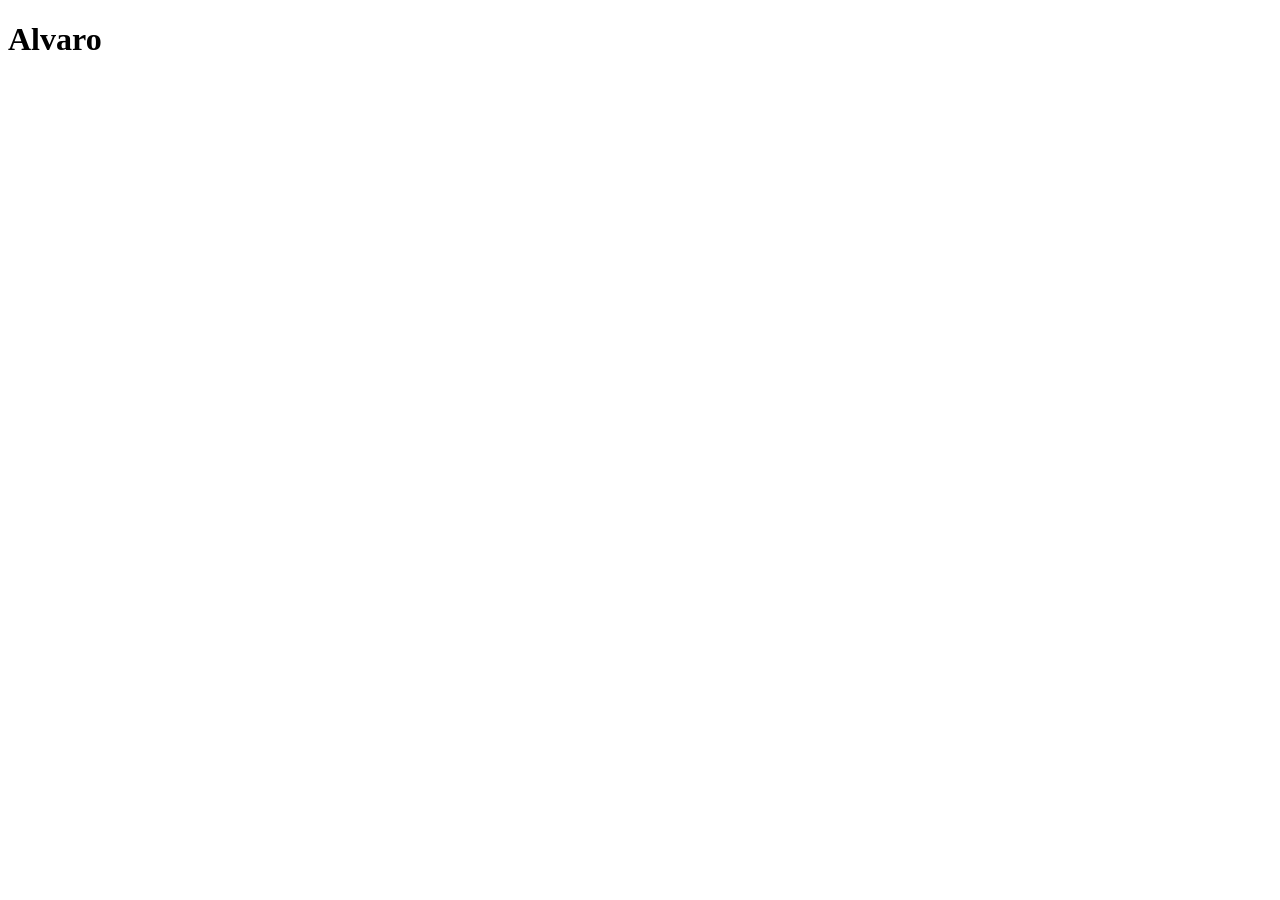
==== index.html @ 4ebbd177 "he añadido un título con mi nombre" ====
<!DOCTYPE html>
<html lang="en">
<head>
    <meta charset="UTF-8">
    <meta name="viewport" content="width=device-width, initial-scale=1.0">
    <title>Document</title>
</head>
<body>
    <h1>Alvaro</h1>
</body>
</html>
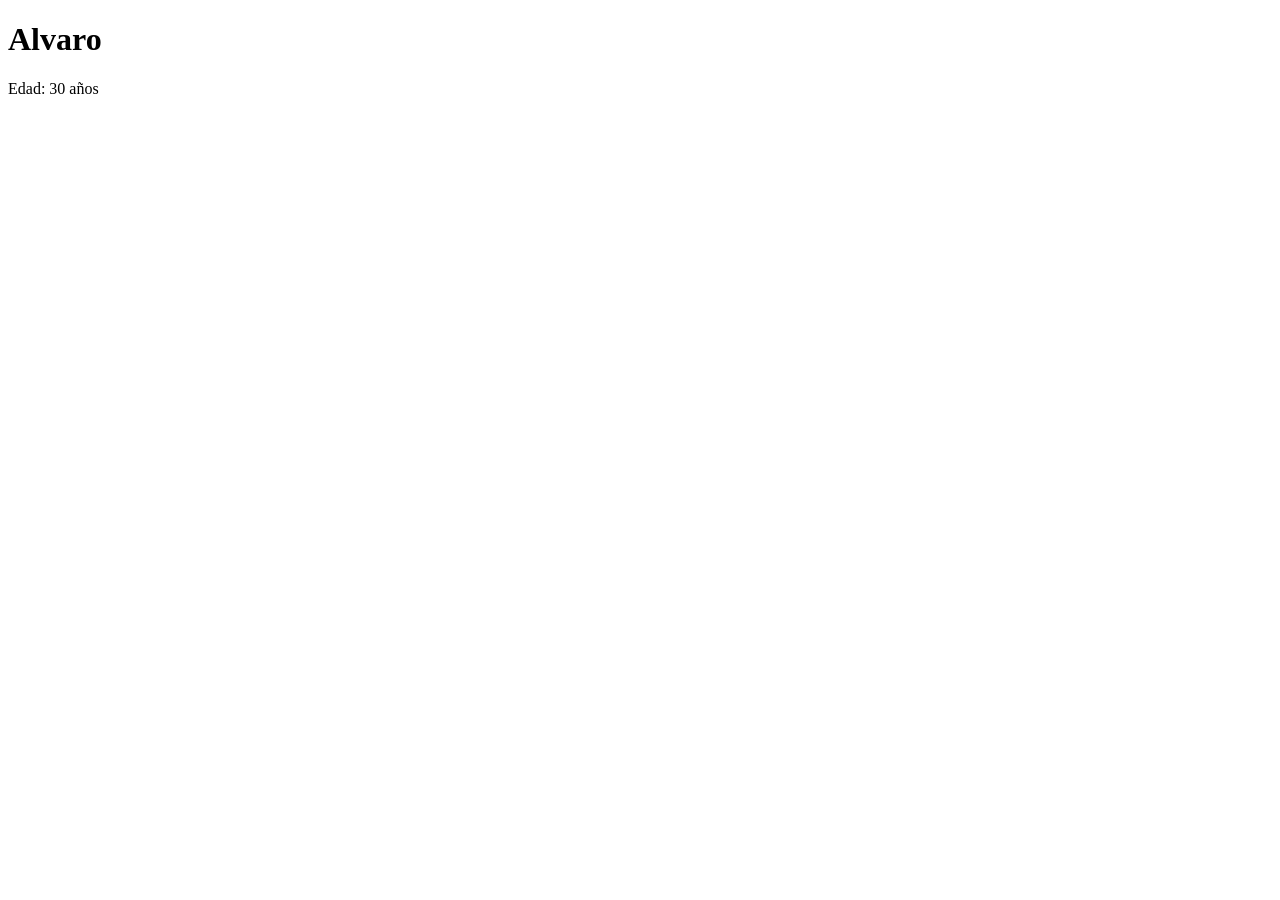
==== commit 8626d7cc: "Añado la edad del cliente" ====
--- a/index.html
+++ b/index.html
@@ -7,5 +7,6 @@
 </head>
 <body>
     <h1>Alvaro</h1>
+    <p>Edad: 30 años</p>
 </body>
 </html>
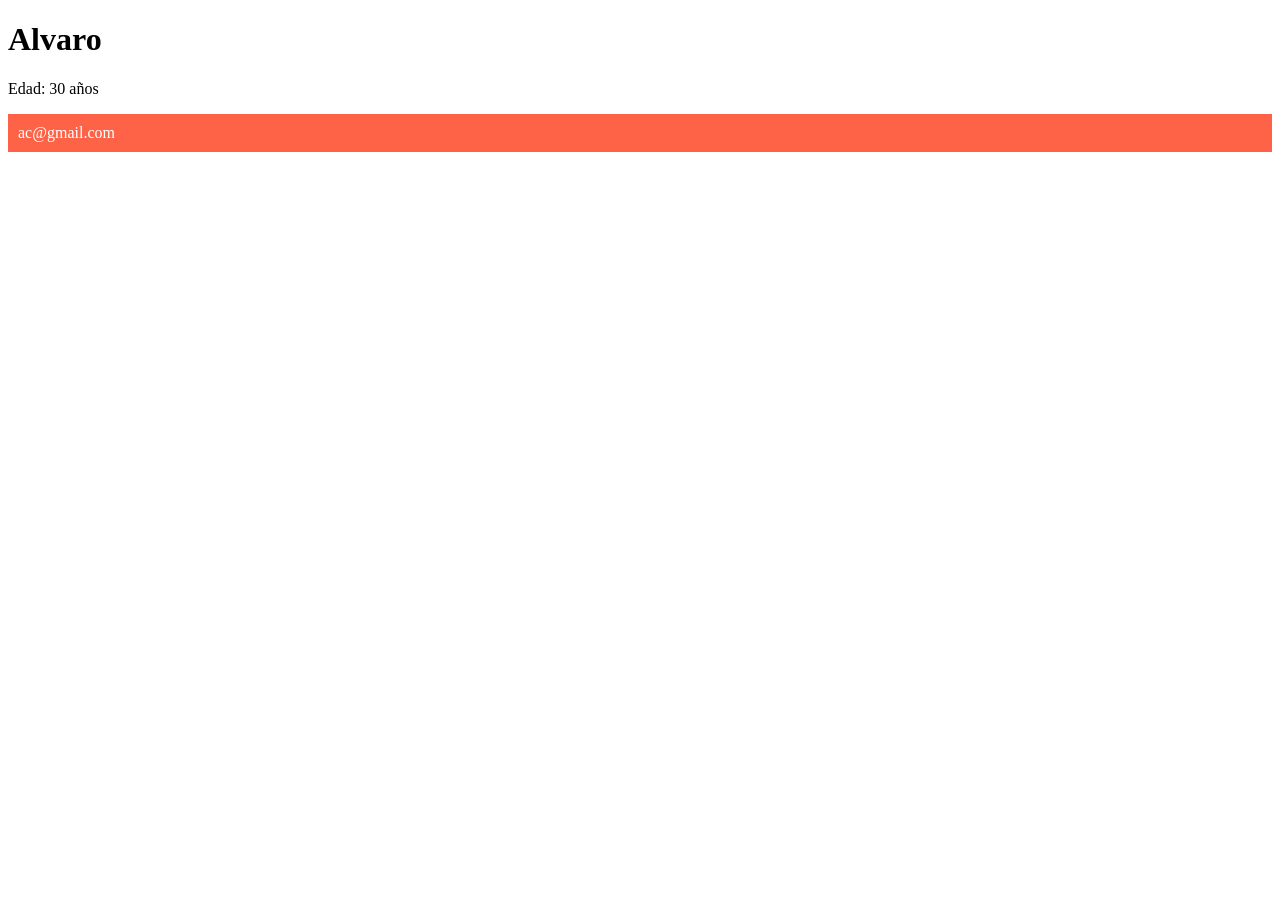
==== commit 35cfc91c: "Index html con correo y css con color asociado al correo" ====
--- a/index.html
+++ b/index.html
@@ -4,9 +4,11 @@
     <meta charset="UTF-8">
     <meta name="viewport" content="width=device-width, initial-scale=1.0">
     <title>Document</title>
+    <link rel="stylesheet" href="./css/style.css">
 </head>
 <body>
     <h1>Alvaro</h1>
     <p>Edad: 30 años</p>
+    <p class="rojo">ac@gmail.com</p>
 </body>
 </html>
--- a/css/style.css
+++ b/css/style.css
@@ -0,0 +1,7 @@
+.rojo{
+    
+    background-color: tomato;
+    padding: 10px;
+    color: white;
+    
+}
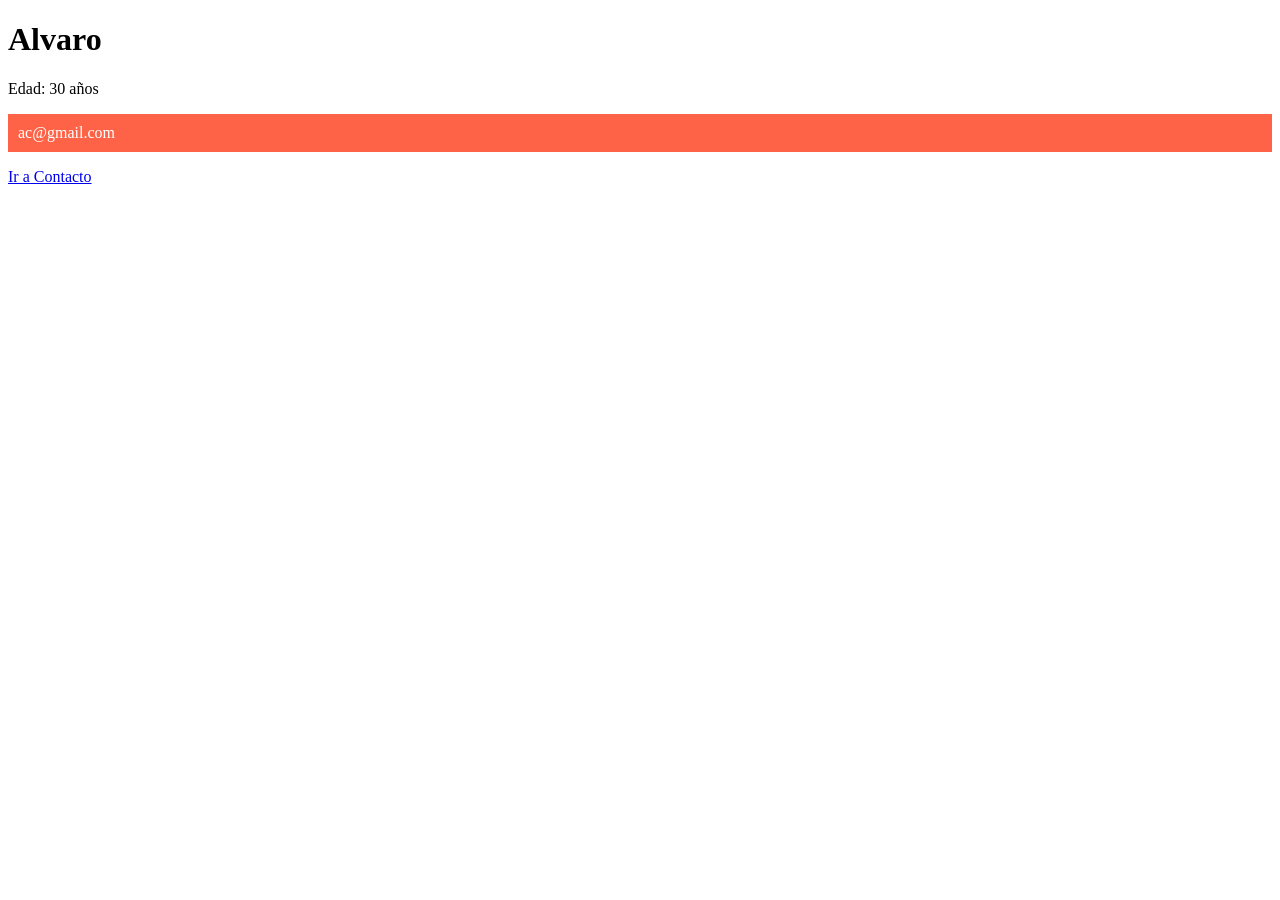
==== commit bc08cad2: "enlace a contacto" ====
--- a/index.html
+++ b/index.html
@@ -10,5 +10,6 @@
     <h1>Alvaro</h1>
     <p>Edad: 30 años</p>
     <p class="rojo">ac@gmail.com</p>
+    <a href="./contacto.html">Ir a Contacto</a>
 </body>
 </html>
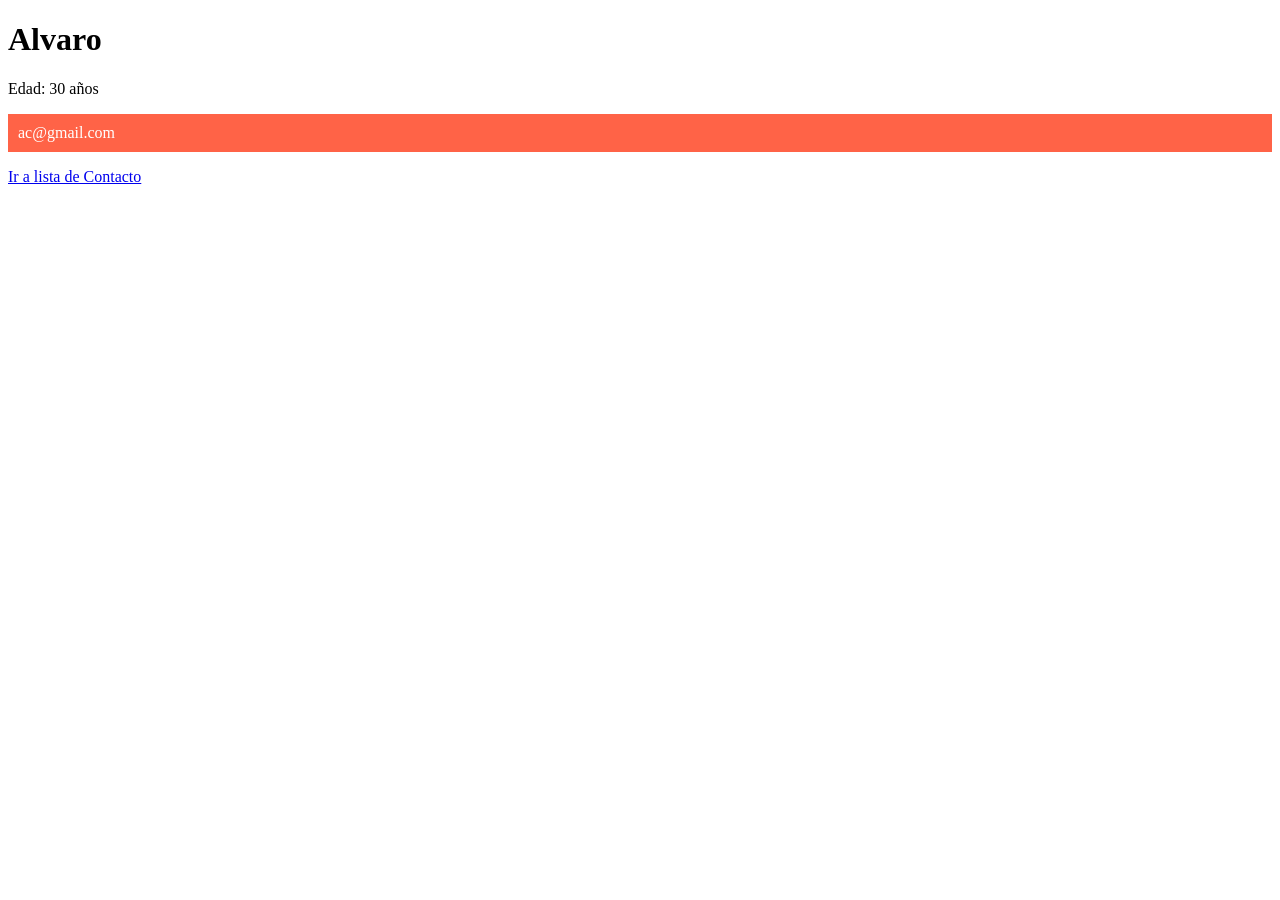
==== commit db233b02: "Modificado contacto" ====
--- a/index.html
+++ b/index.html
@@ -10,6 +10,6 @@
     <h1>Alvaro</h1>
     <p>Edad: 30 años</p>
     <p class="rojo">ac@gmail.com</p>
-    <a href="./contacto.html">Ir a Contacto</a>
+    <a href="./contacto.html">Ir a lista de Contacto</a>
 </body>
 </html>
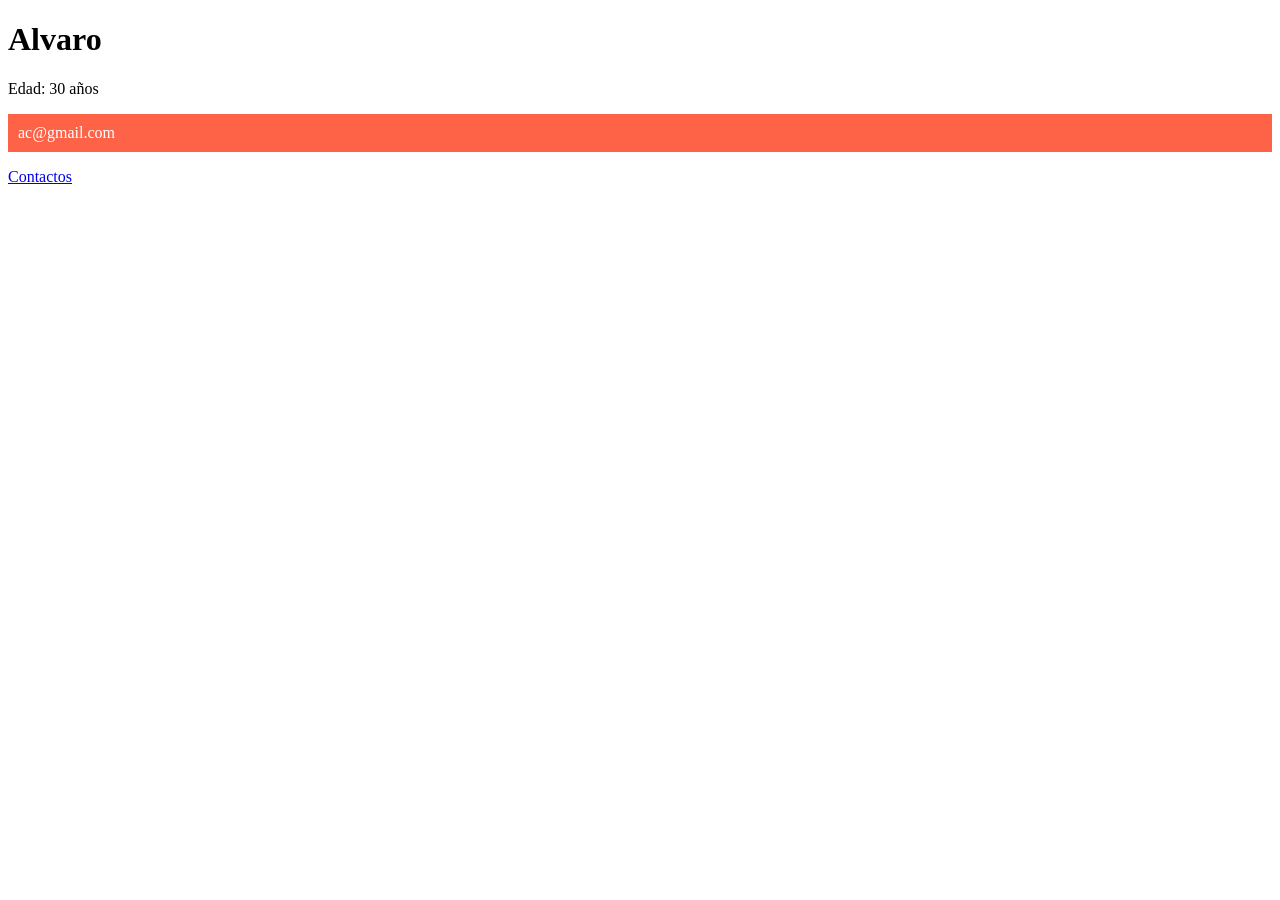
==== commit 7be29317: "Solución contacto" ====
--- a/index.html
+++ b/index.html
@@ -10,6 +10,6 @@
     <h1>Alvaro</h1>
     <p>Edad: 30 años</p>
     <p class="rojo">ac@gmail.com</p>
-    <a href="./contacto.html">Ir a lista de Contacto</a>
+    <a href="./contacto.html">Contactos</a>
 </body>
 </html>
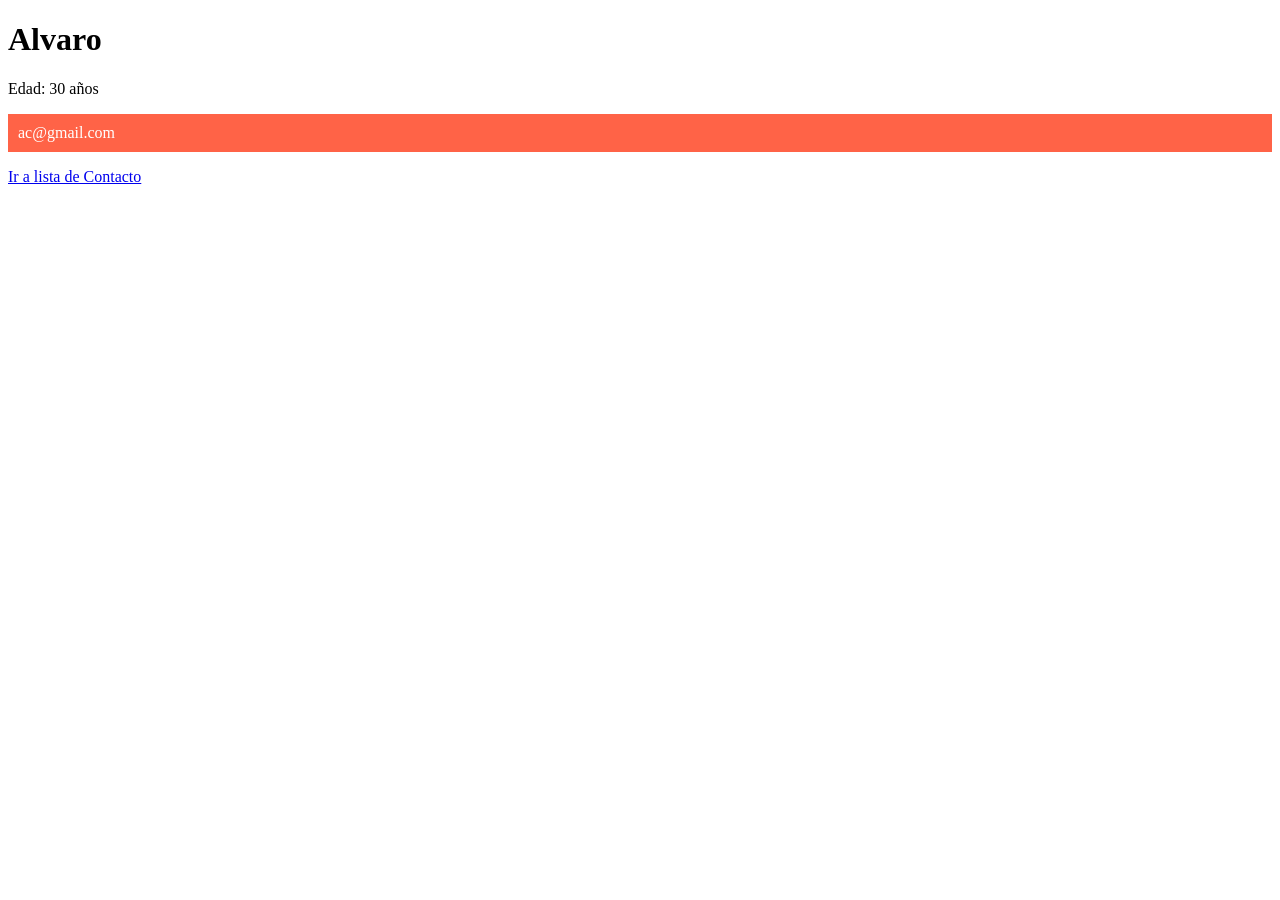
==== commit a09c934c: "Solución contacto" ====
--- a/index.html
+++ b/index.html
@@ -10,6 +10,6 @@
     <h1>Alvaro</h1>
     <p>Edad: 30 años</p>
     <p class="rojo">ac@gmail.com</p>
-    <a href="./contacto.html">Contactos</a>
+    <a href="./contacto.html">Ir a lista de Contacto</a>
 </body>
 </html>
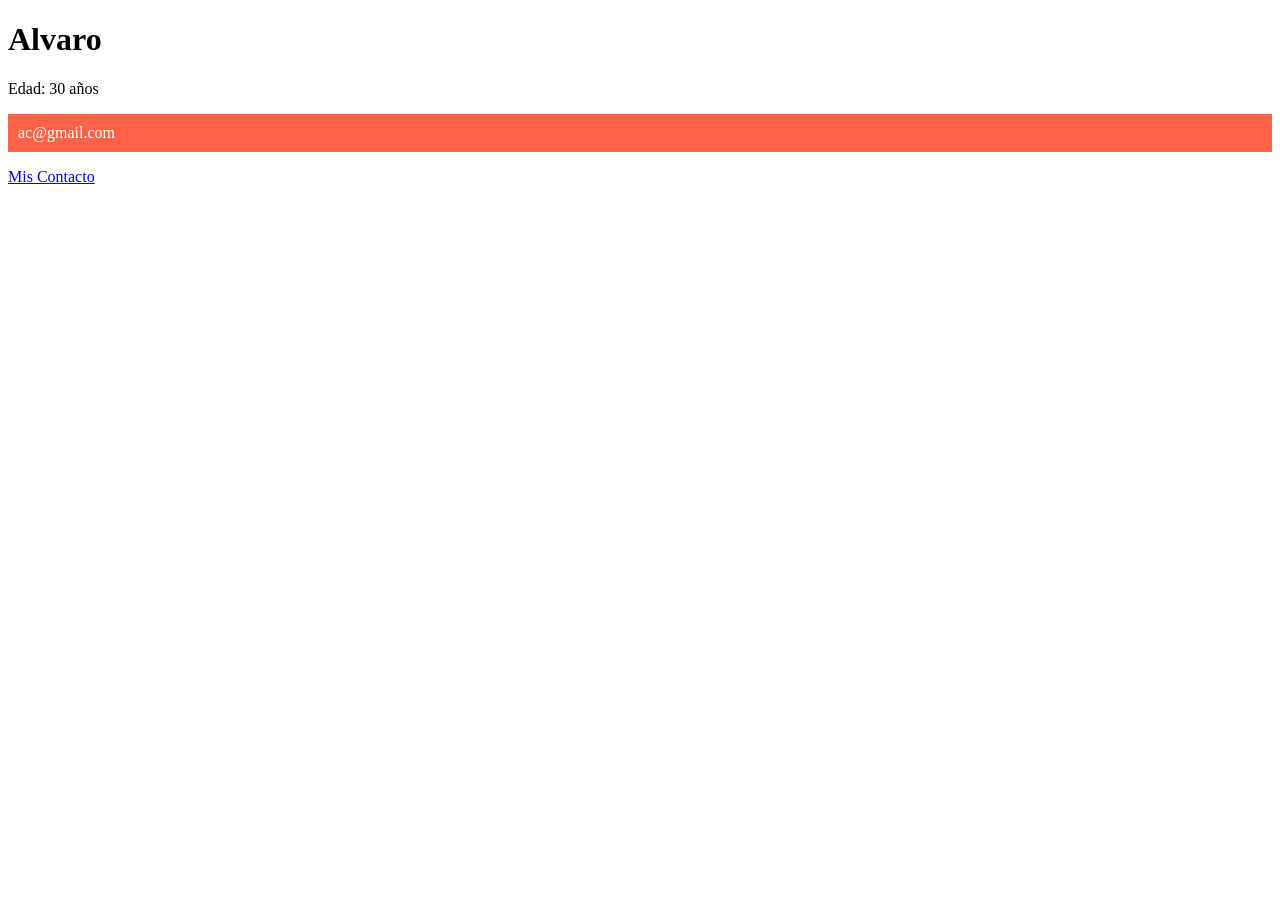
==== commit 933f7331: "Update index.html" ====
--- a/index.html
+++ b/index.html
@@ -10,6 +10,6 @@
     <h1>Alvaro</h1>
     <p>Edad: 30 años</p>
     <p class="rojo">ac@gmail.com</p>
-    <a href="./contacto.html">Ir a lista de Contacto</a>
+    <a href="./contacto.html">Mis Contacto</a>
 </body>
-</html>+</html>
